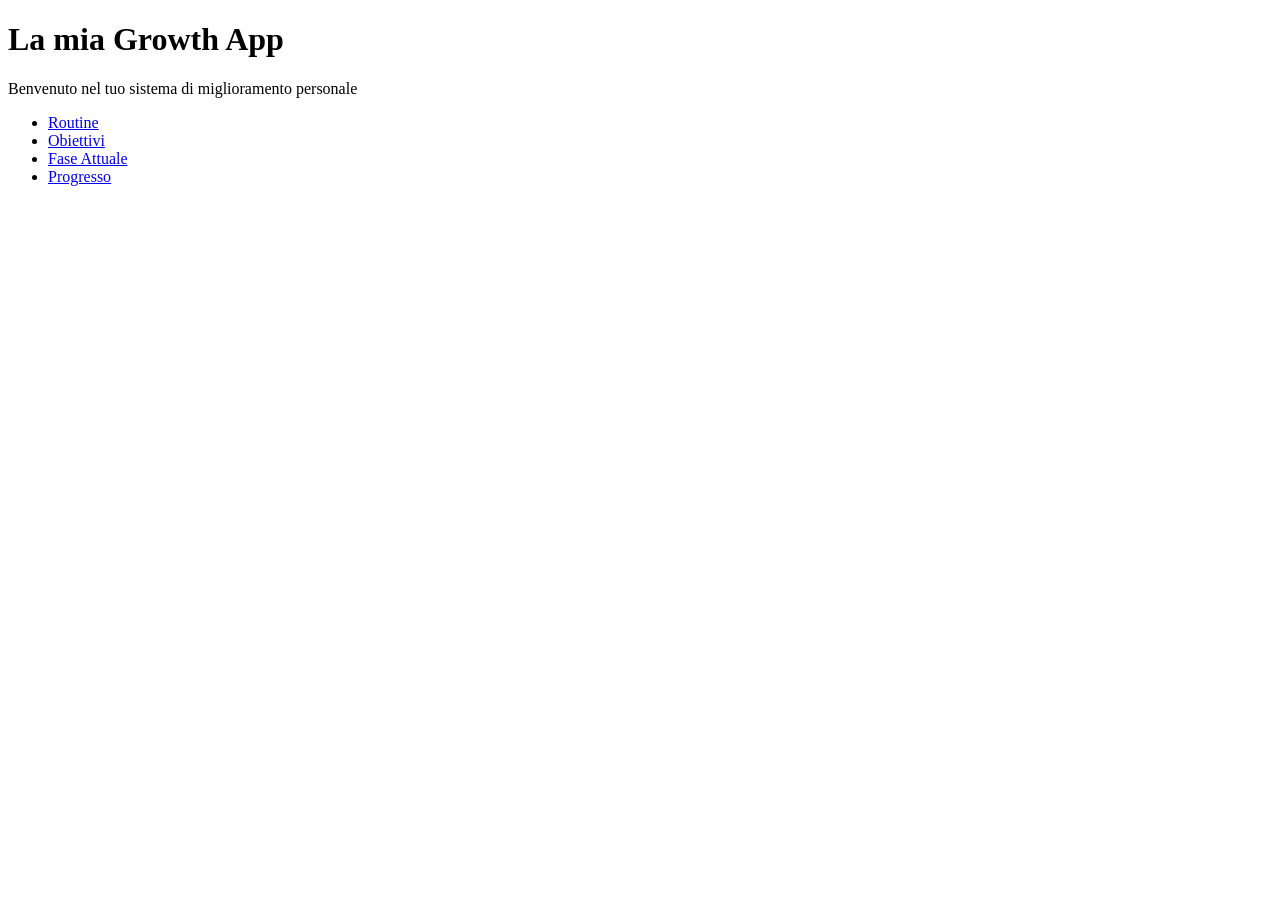
==== Templates/index.html @ 2646af23 "Versione stabile funzionante" ====
<!DOCTYPE html>
<html>
<head>
    <title>Growth App</title>
    <link rel="stylesheet" href="{{ url_for('static', filename='style.css') }}">
</head>
</html>


    <h1>La mia Growth App</h1>
    <p>Benvenuto nel tuo sistema di miglioramento personale</p>

    <ul>
        <li><a href="/routine">Routine</a></li>
        <li><a href="/goals">Obiettivi</a></li>
        <li><a href="/phase">Fase Attuale</a></li>
        <li><a href="/progress">Progresso</a></li>
    </ul>

</body>
</html>
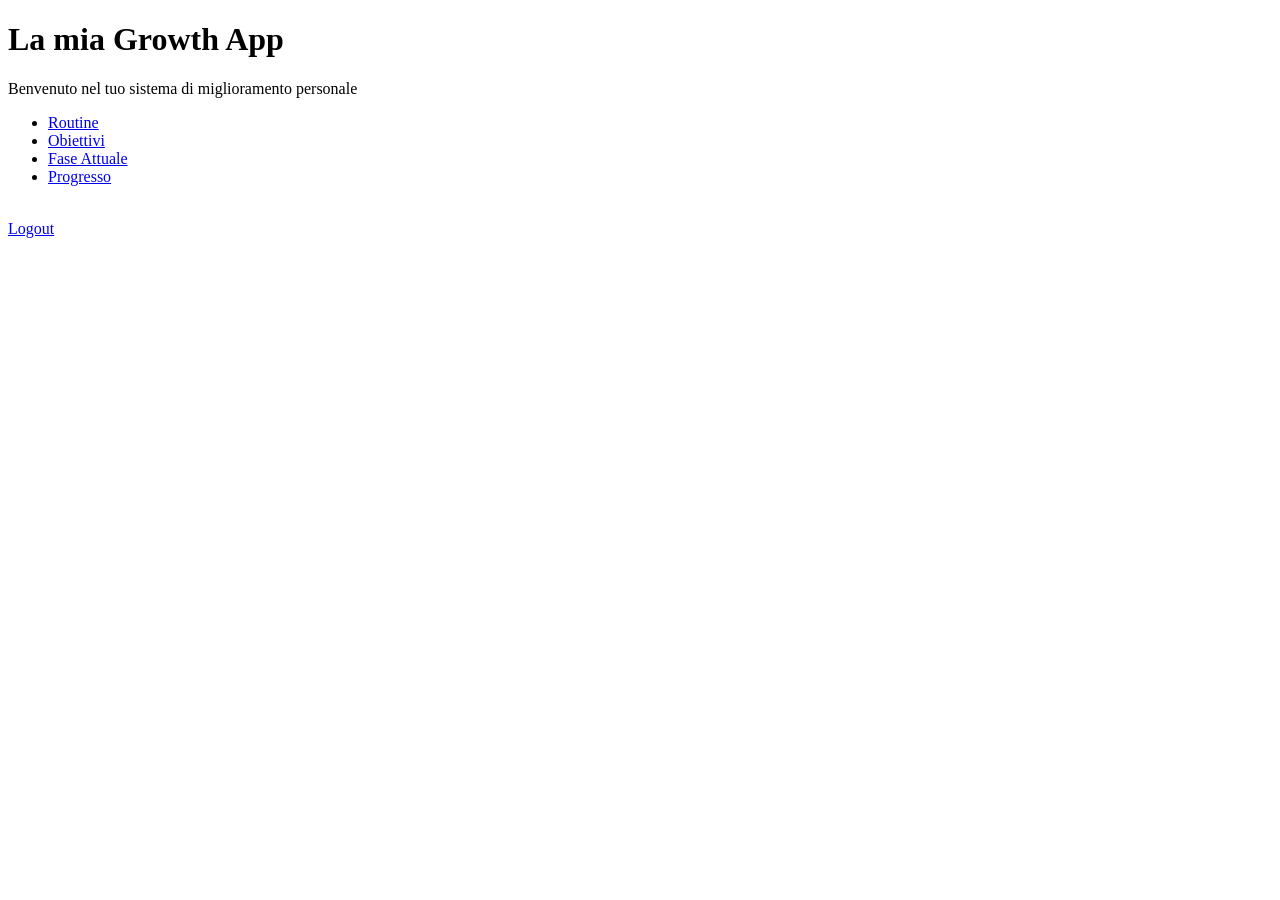
==== commit f3b45543: "Ready for deploy" ====
--- a/Templates/index.html
+++ b/Templates/index.html
@@ -4,8 +4,8 @@
     <title>Growth App</title>
     <link rel="stylesheet" href="{{ url_for('static', filename='style.css') }}">
 </head>
-</html>
 
+<body>
 
     <h1>La mia Growth App</h1>
     <p>Benvenuto nel tuo sistema di miglioramento personale</p>
@@ -17,5 +17,8 @@
         <li><a href="/progress">Progresso</a></li>
     </ul>
 
+    <br>
+    <a href="/logout">Logout</a>
+
 </body>
 </html>
